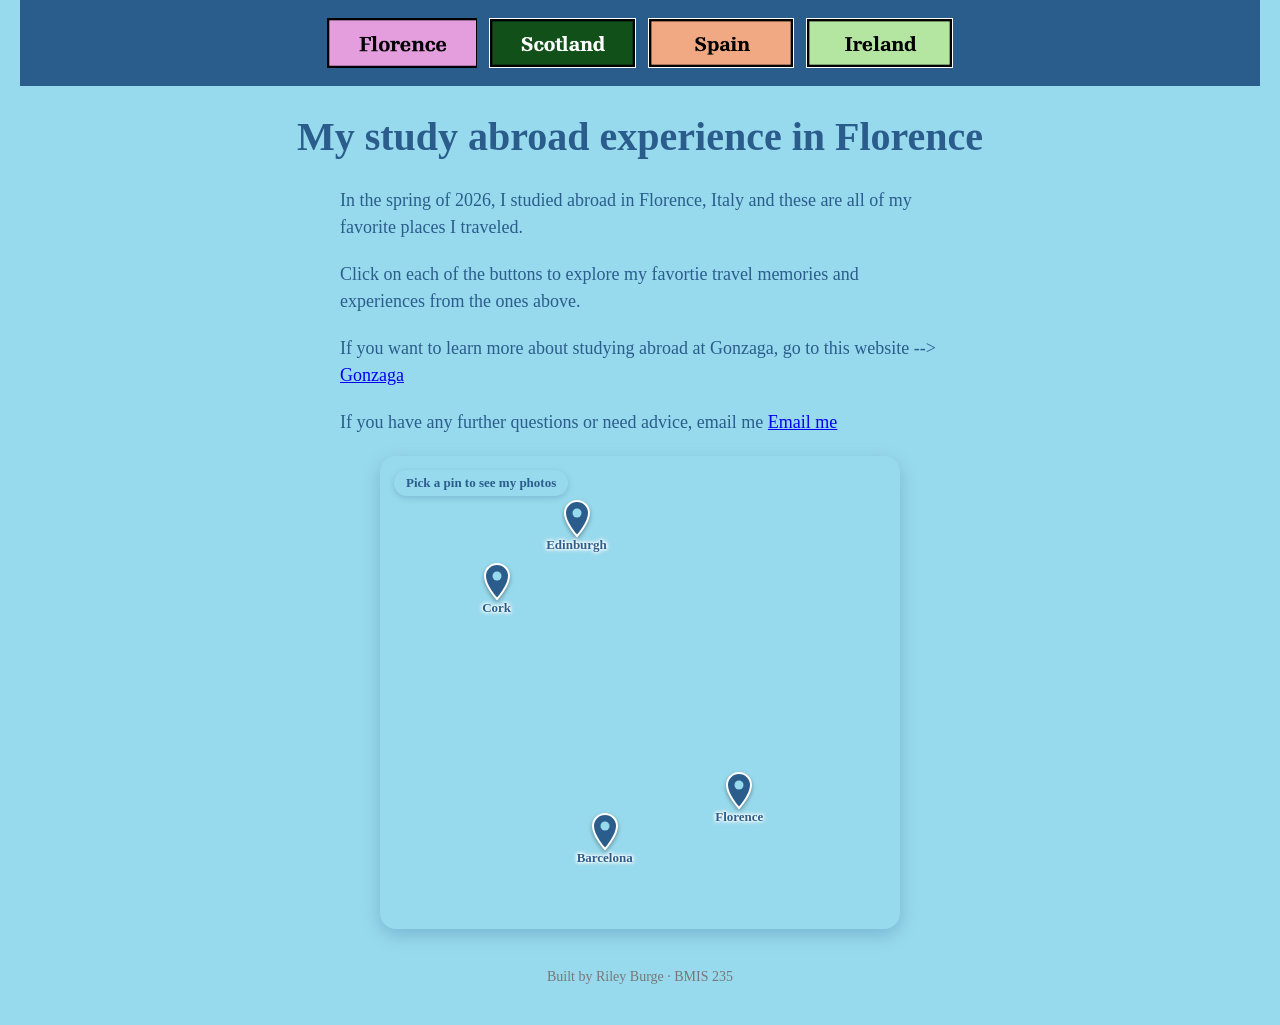
==== index.html @ d7a0706d "Add interactive travel map and photo gallery Refactor showcase section to include interactive map an" ====
<!DOCTYPE html>
<!--
  Author: Riley Burge
  GU username: rburge06
  Course: BMIS 235 - HTML-3
-->
<html lang="en">
<head>
<meta charset="utf-8">
<meta name="author" content="Riley Burge">
<title>Florence Spring 2026</title>

<!-- this one line connects the page to the stylesheet -->
<link rel="stylesheet" href="styles.css">
</head>
<body>

<!-- ===== MENU ============================================================
     The menu is four links. Each link wraps an image instead of words.
     Build it once on this page, check that every link works,
     then copy the whole <nav> block and paste it over the menu on the
     other three pages, so every page has the exact same menu.
     ===================================================================== -->
<nav>
    <a href="index.html"><img src="img/florence.png" alt="Florence"></a>
    <a href="scotland.html"><img src="img/scotland.png" alt="Scotland"></a>
    <a href="spain.html"><img src="img/spain.png" alt="Spain"></a>
    <a href="ireland.html"><img src="img/ireland.png" alt="Ireland"></a>
</nav>

<h1>My study abroad experience in Florence</h1>
<p>In the spring of 2026, I studied abroad in Florence, Italy and these are all of my favorite places I traveled.</p>
<p>Click on each of the buttons to explore my favortie travel memories and experiences from the ones above.</p>
<p>If you want to learn more about studying abroad at Gonzaga, go to this website --> <a href="https://www.gonzaga.edu/gonzaga-in-florence">Gonzaga</a></p>

<p>If you have any further questions or need advice, email me <a href="mailto: rburge@zagmail.gonzaga.edu">Email me</a></p>
<!-- ===== SHOWCASE ======================================================
     This box is empty on purpose. In Part 7 you paste an interactive
     graphic BETWEEN the opening <div> and the closing </div> below.
     ===================================================================== -->
<div class="showcase"><!-- HTML: the map picture, the pins that get added on top of it, and the pop-up card that shows your photos -->
<div class="sc-stage">
  <img class="sc-map" alt="Map of Europe" draggable="false">
  <div class="sc-hint">Pick a pin to see my photos</div>
  <div class="sc-pins"></div>
  <div class="sc-modal" aria-hidden="true">
    <div class="sc-card" role="dialog" aria-modal="true" aria-label="Travel photos">
      <button class="sc-close" type="button" aria-label="Close photos">&times;</button>
      <div class="sc-title"></div>
      <div class="sc-sub"></div>
      <div class="sc-frame">
        <img class="sc-photo" alt="">
        <div class="sc-fail">This photo couldn&rsquo;t be loaded. Check its file name.</div>
        <button class="sc-nav sc-prev" type="button" aria-label="Previous photo">&lsaquo;</button>
        <button class="sc-nav sc-next" type="button" aria-label="Next photo">&rsaquo;</button>
      </div>
      <div class="sc-cap"></div>
    </div>
  </div>
</div>

<style>
/* CSS: brand look (Georgia, #98daed, #2b5d8c) for the map frame, the pins and the photo card. Every rule starts with .showcase so it can't touch the rest of your page. */
.showcase .sc-stage {
  position: relative;
  width: 100%;
  max-width: 520px;
  aspect-ratio: 900 / 820;
  margin: 0 auto;
  overflow: hidden;
  border: 4px solid #98daed;
  border-radius: 16px;
  background: #98daed;
  box-shadow: 0 6px 18px rgba(43, 93, 140, 0.28);
  font-family: Georgia, "Aptos Serif", serif;
  color: #2b5d8c;
  box-sizing: border-box;
}
.showcase .sc-stage *,
.showcase .sc-stage *::before,
.showcase .sc-stage *::after { box-sizing: border-box; }

.showcase .sc-map {
  position: absolute;
  left: -34.44%;
  top: -78.05%;
  width: 200.67%;
  height: 220.24%;
  max-width: none;
  user-select: none;
  -webkit-user-select: none;
}

.showcase .sc-hint {
  position: absolute;
  top: 10px;
  left: 10px;
  padding: 5px 12px;
  border-radius: 999px;
  background: #98daed;
  color: #2b5d8c;
  font-size: 13px;
  font-weight: bold;
  box-shadow: 0 2px 6px rgba(43, 93, 140, 0.25);
  pointer-events: none;
  transition: opacity 0.3s ease;
}
.showcase .sc-hint.is-hidden { opacity: 0; }

.showcase .sc-pins { position: absolute; inset: 0; }

.showcase .sc-pin {
  position: absolute;
  width: 44px;
  height: 52px;
  padding: 0;
  margin: 0;
  border: 0;
  background: transparent;
  cursor: pointer;
  transform: translate(-50%, -100%);
  transform-origin: 50% 100%;
  transition: transform 0.2s ease;
  -webkit-tap-highlight-color: transparent;
  font-family: Georgia, "Aptos Serif", serif;
}
.showcase .sc-pin svg {
  position: absolute;
  left: 8px;
  bottom: 0;
  width: 28px;
  height: 38px;
  overflow: visible;
  filter: drop-shadow(0 2px 2px rgba(0, 0, 0, 0.35));
}
.showcase .sc-pin .sc-body { fill: #2b5d8c; stroke: #fff; stroke-width: 2; transition: fill 0.2s ease; }
.showcase .sc-pin .sc-eye { fill: #98daed; transition: fill 0.2s ease; }
.showcase .sc-pin:hover,
.showcase .sc-pin:focus-visible { transform: translate(-50%, -100%) scale(1.18); }
.showcase .sc-pin:focus-visible { outline: none; }
.showcase .sc-pin:focus-visible .sc-body { stroke: #98daed; stroke-width: 3; }
.showcase .sc-pin.is-active .sc-body { fill: #98daed; stroke: #2b5d8c; }
.showcase .sc-pin.is-active .sc-eye { fill: #2b5d8c; }

.showcase .sc-label {
  position: absolute;
  top: 100%;
  left: 50%;
  transform: translateX(-50%);
  margin-top: 1px;
  white-space: nowrap;
  font-size: 13px;
  font-weight: bold;
  line-height: 1.1;
  color: #2b5d8c;
  text-shadow: 0 0 3px #fff, 0 0 3px #fff, 0 0 5px #fff, 0 0 5px #fff;
  pointer-events: none;
}

.showcase .sc-modal {
  position: absolute;
  inset: 0;
  display: flex;
  align-items: center;
  justify-content: center;
  padding: 10px;
  background: rgba(43, 93, 140, 0.55);
  opacity: 0;
  visibility: hidden;
  transition: opacity 0.25s ease, visibility 0.25s;
}
.showcase .sc-modal.is-open { opacity: 1; visibility: visible; }

.showcase .sc-card {
  position: relative;
  width: 100%;
  max-width: 440px;
  max-height: 100%;
  overflow-y: auto;
  padding: 12px 12px 10px;
  border: 3px solid #98daed;
  border-radius: 14px;
  background: #fbf9f4;
  box-shadow: 0 8px 24px rgba(0, 0, 0, 0.3);
  transform: translateY(12px) scale(0.97);
  transition: transform 0.25s ease;
}
.showcase .sc-modal.is-open .sc-card { transform: none; }

.showcase .sc-close {
  position: absolute;
  top: 8px;
  right: 8px;
  z-index: 2;
  width: 34px;
  height: 34px;
  padding: 0;
  border: 0;
  border-radius: 50%;
  background: #98daed;
  color: #2b5d8c;
  font-family: Georgia, "Aptos Serif", serif;
  font-size: 24px;
  line-height: 1;
  cursor: pointer;
}
.showcase .sc-close:hover,
.showcase .sc-close:focus-visible { background: #2b5d8c; color: #fff; outline: none; }

.showcase .sc-title { padding-right: 42px; font-size: 20px; font-weight: bold; line-height: 1.2; color: #2b5d8c; }
.showcase .sc-sub { margin: 2px 0 8px; padding-right: 42px; font-size: 13px; color: #2b5d8c; opacity: 0.85; }

.showcase .sc-frame {
  position: relative;
  display: flex;
  align-items: center;
  justify-content: center;
  min-height: 110px;
  overflow: hidden;
  border-radius: 8px;
  background: #e4f6fb;
}
.showcase .sc-photo {
  display: block;
  width: auto;
  max-width: 100%;
  height: auto;
  max-height: 300px;
  object-fit: contain;
}
.showcase .sc-fail { display: none; padding: 24px 16px; font-size: 13px; text-align: center; }
.showcase .sc-frame.is-error .sc-photo { display: none; }
.showcase .sc-frame.is-error .sc-fail { display: block; }

.showcase .sc-nav {
  position: absolute;
  top: 50%;
  display: none;
  width: 36px;
  height: 36px;
  margin-top: -18px;
  padding: 0 0 3px;
  border: 0;
  border-radius: 50%;
  background: rgba(251, 249, 244, 0.9);
  color: #2b5d8c;
  font-family: Georgia, "Aptos Serif", serif;
  font-size: 26px;
  line-height: 1;
  cursor: pointer;
}
.showcase .sc-prev { left: 6px; }
.showcase .sc-next { right: 6px; }
.showcase .sc-card.has-many .sc-nav { display: block; }
.showcase .sc-nav:hover,
.showcase .sc-nav:focus-visible { background: #2b5d8c; color: #fff; outline: none; }

.showcase .sc-cap { margin-top: 7px; font-size: 13px; line-height: 1.3; text-align: center; color: #2b5d8c; }

@media (max-width: 520px) {
  .showcase .sc-photo { max-height: 50vw; }
  .showcase .sc-title { font-size: 18px; }
  .showcase .sc-hint { font-size: 12px; top: 8px; left: 8px; }
  .showcase .sc-label { font-size: 12px; }
}
@media (prefers-reduced-motion: reduce) {
  .showcase .sc-pin,
  .showcase .sc-modal,
  .showcase .sc-card { transition: none; }
}
</style>

<script>
/* JavaScript: lists your four places and photos, puts a pin on the map for each one, and opens the photo card when a pin is clicked, tapped or chosen with the keyboard. Esc, the X, or a click outside the card closes it. */
(function () {
  var me = document.currentScript;
  var root = (me && me.closest && me.closest('.showcase')) || document.querySelector('.showcase');
  if (!root) return;

  // If your photos live in a folder, put its path here, e.g. 'images/' (leave '' if they sit next to your page).
  var IMG_PATH = '';

  // Your original map picture, exactly as you uploaded it (the code crops it to Europe's west side for you).
  var MAP_FILE = 'europe-map.avif';

  // x and y are the pin's position on the map, as a percent from the left and from the top.
  // To add more photos to a place, add another { file: '...', caption: '...' } line to its list.
  var places = [
    { name: 'Florence',  sub: 'Italy · my study abroad home base', x: 69.4, y: 75.0,
      photos: [ { file: 'florencemap.jpeg', caption: 'Florence, Italy' } ] },
    { name: 'Edinburgh', sub: 'Scotland · one of my favorite trips', x: 37.6, y: 16.7,
      photos: [ { file: 'scotlandmap.jpeg', caption: 'Edinburgh, Scotland' } ] },
    { name: 'Barcelona', sub: 'Spain · one of my favorite trips', x: 43.1, y: 83.9,
      photos: [ { file: 'spainmap.jpeg', caption: 'Barcelona, Spain' } ] },
    { name: 'Cork',      sub: 'Ireland · one of my favorite trips', x: 22.0, y: 30.1,
      photos: [ { file: 'irelandmap.jpeg', caption: 'Cork, Ireland' } ] }
  ];

  var NS = 'http://www.w3.org/2000/svg';
  var pinsLayer = root.querySelector('.sc-pins');
  var hint = root.querySelector('.sc-hint');
  var modal = root.querySelector('.sc-modal');
  var card = root.querySelector('.sc-card');
  var titleEl = root.querySelector('.sc-title');
  var subEl = root.querySelector('.sc-sub');
  var frame = root.querySelector('.sc-frame');
  var photo = root.querySelector('.sc-photo');
  var capEl = root.querySelector('.sc-cap');
  var closeBtn = root.querySelector('.sc-close');
  var prevBtn = root.querySelector('.sc-prev');
  var nextBtn = root.querySelector('.sc-next');
  var current = null, index = 0, activePin = null;

  root.querySelector('.sc-map').src = IMG_PATH + MAP_FILE;

  photo.addEventListener('load', function () { frame.classList.remove('is-error'); });
  photo.addEventListener('error', function () { frame.classList.add('is-error'); });

  function showPhoto(i) {
    var list = current.photos;
    index = (i + list.length) % list.length;
    var p = list[index];
    frame.classList.remove('is-error');
    photo.alt = p.caption || current.name;
    photo.src = IMG_PATH + p.file;
    capEl.textContent = (p.caption || '') + (list.length > 1 ? '  (' + (index + 1) + ' of ' + list.length + ')' : '');
  }

  function openPlace(place, pin) {
    if (activePin) activePin.classList.remove('is-active');
    activePin = pin;
    pin.classList.add('is-active');
    current = place;
    titleEl.textContent = place.name;
    subEl.textContent = place.sub;
    card.classList.toggle('has-many', place.photos.length > 1);
    showPhoto(0);
    hint.classList.add('is-hidden');
    modal.classList.add('is-open');
    modal.setAttribute('aria-hidden', 'false');
    closeBtn.focus();
  }

  function closeModal() {
    if (!modal.classList.contains('is-open')) return;
    modal.classList.remove('is-open');
    modal.setAttribute('aria-hidden', 'true');
    if (activePin) { activePin.classList.remove('is-active'); activePin.focus(); }
    activePin = null;
    current = null;
  }

  places.forEach(function (place) {
    var btn = document.createElement('button');
    btn.type = 'button';
    btn.className = 'sc-pin';
    btn.style.left = place.x + '%';
    btn.style.top = place.y + '%';
    btn.setAttribute('aria-label', 'See photos from ' + place.name);

    var svg = document.createElementNS(NS, 'svg');
    svg.setAttribute('viewBox', '0 0 28 38');
    svg.setAttribute('aria-hidden', 'true');
    var body = document.createElementNS(NS, 'path');
    body.setAttribute('class', 'sc-body');
    body.setAttribute('d', 'M14 37C14 37 2 24 2 14a12 12 0 0 1 24 0c0 10-12 23-12 23z');
    var eye = document.createElementNS(NS, 'circle');
    eye.setAttribute('class', 'sc-eye');
    eye.setAttribute('cx', '14');
    eye.setAttribute('cy', '14');
    eye.setAttribute('r', '4.5');
    svg.appendChild(body);
    svg.appendChild(eye);
    btn.appendChild(svg);

    var label = document.createElement('span');
    label.className = 'sc-label';
    label.textContent = place.name;
    btn.appendChild(label);

    btn.addEventListener('click', function () { openPlace(place, btn); });
    pinsLayer.appendChild(btn);
  });

  closeBtn.addEventListener('click', closeModal);
  modal.addEventListener('click', function (e) { if (e.target === modal) closeModal(); });
  prevBtn.addEventListener('click', function () { showPhoto(index - 1); });
  nextBtn.addEventListener('click', function () { showPhoto(index + 1); });
  root.addEventListener('keydown', function (e) {
    if (e.key === 'Escape') closeModal();
    else if (current && current.photos.length > 1 && e.key === 'ArrowLeft') showPhoto(index - 1);
    else if (current && current.photos.length > 1 && e.key === 'ArrowRight') showPhoto(index + 1);
  });
})();
</script></div>

<!-- Footer: fill in your name -->
<footer>Built by Riley Burge &middot; BMIS 235</footer>

</body>
</html>
---- styles.css ----
/* =====================================================================
   styles.css  ·  YOUR BRAND
   ---------------------------------------------------------------------
   This one file is your brand guide. Every page that links to it gets
   the same font, the same colors and the same spacing.
   Change a color here once, and every page changes.

   Use the same font and colors you picked for your Excel menu images,
   so the menu and the pages look like one brand.
   ===================================================================== */

body {
    font-family: Georgia, "Aptos Serif", serif;
    background-color: #98daed;
    color: #2b5d8c;
    margin: 0;
    padding: 0 20px 40px 20px;
}

/* the menu at the top of every page */
nav {
    background-color: #2b5d8c;
    padding: 14px;
    text-align: center;
}

/* every image inside the menu is forced to the same height.
   If your images still look different sizes, their WIDTHS are
   different: go back to Excel and make every cell the same size. */
nav img {
    height: 50px;
    margin: 4px;
    vertical-align: middle;
}

/* no underline or border around the image links */
nav a {
    text-decoration: none;
}

h1 {
    color: #2b5d8c;
    text-align: center;
    font-size: 40px;
}

p {
    max-width: 600px;
    margin: 20px auto;
    font-size: 18px;
    line-height: 1.5;
}

footer {
    text-align: center;
    font-size: 14px;
    color: #777777;
    margin-top: 40px;
}
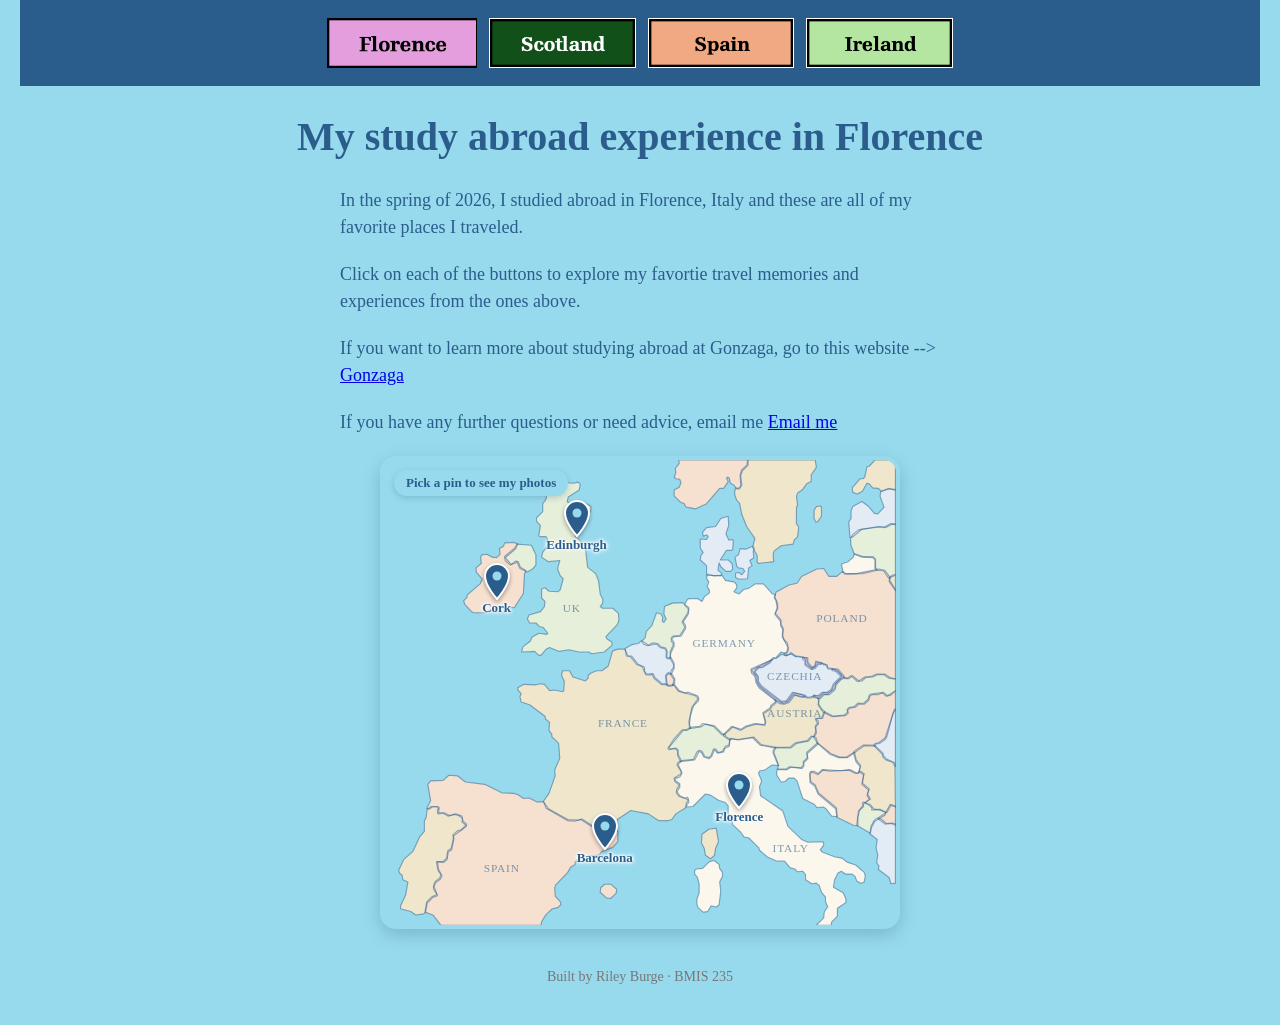
==== commit 98884fa5: "Refactor HTML and CSS for map display and styling" ====
--- a/index.html
+++ b/index.html
@@ -38,9 +38,37 @@
      This box is empty on purpose. In Part 7 you paste an interactive
      graphic BETWEEN the opening <div> and the closing </div> below.
      ===================================================================== -->
-<div class="showcase"><!-- HTML: the map picture, the pins that get added on top of it, and the pop-up card that shows your photos -->
+<div class="showcase">
+<!-- HTML: the map picture, the pins that get added on top of it, and the pop-up card that shows your photos -->
 <div class="sc-stage">
-  <img class="sc-map" alt="Map of Europe" draggable="false">
+  <svg class="sc-map" viewBox="0 0 900 820" preserveAspectRatio="none" role="img" aria-label="Map of Europe">
+    <g class="sc-land">
+      <g fill="#fbf7ec" fill-rule="evenodd"><path id="sc-p0" d="M569 201l-2 7 4 7-3 8 4 6 0 5-9 7-4 8-8-5-15 0-3 2-5 9 7 7-1 7-10 16 5 10-9 14-12 1-3 3 0 6 4 5-6 14 0 11 6 11 0 5-5 7 0 6 6 9-3 10 3 0 7 10 30 8 5 5-11 16-5 24 1 13 20-3 8-5 14 4 15 15 4 0 15-14 14 6 10-6 17-5 16 2 1-7-4-13 13-9 1-4 8-6 0-5-29-24-5-9-1-9-8-11 43-22 9-10 9 4 4-8-2-12-6-6-2-7 1-12-4-8 0-7-10-12 4-8 0-9-5-12 1-4-5-1-16-18-14 0-12 8-9 2-8 8-9-4 5-7 0-5-4-5-16-3-6-9-14 1zM691 544l-1 10 8 13 7-1 6-6 10 0 5 5 10 31 20 10 5 6 11-1 4 2 11 14 10 1-2-16-31-26-6-14-8-6-1-12 3-5 11 5 9-8 12 2 33-2 12 6 5 0 4-14-8-10-3-14-14 9-12 0-15-6-24-19-19 17 1 9-7 7 0 6-4 5-20-2-6 4zM804 183l3 15 3 3 31-1 26-6-3-5 0-15-5-4-17 0-15-5-2 6-9 8zM517 532l-2 5 7 11 0 5-12 7 1 6 8 6-5 9 0 5 4 6 17 6-4 7 0 6 12-1 22-22 9 2 14 9 12 4 5 6 0 14 6 8 2 11 14 13 6 9 8 1 18 18 1 4 14 12 16 7 14 0 10 12 8 2 5 5 9-1 5 6 0 9 11 7 8-1 5 4 4 12 7 8 0 8 4 10-6 8-1 11-13 13 26 0 1-6 10-10 0-14 15-10 0-6-5-11-17-10 2-13 6-12 6-3 7 5 12 0 5 4 3 8 7 4 6-2 2-11-2-6-15-13-15-5-9-7-12-2-23-9-3-4 6-8-1-6-27 1-11-5-24-23-9-27-39-27-2-16 4-10-6-14 3-4 8-1 13-9 12 1-9-24 4-8-26-5-13-13-29 4-12-2-3 12-6 2-5 9-7 2-5-6-4 0-4 11-4 4-7-2-5-9-5-2-4 3-6 13-21 2zM580 705l-8 2-12 12-11 1-3 3 0 6 5 6 3 12 0 15-4 11 0 9 2 6 9 8 8-1 6-10 9 2 5-4 3-24-2-16 5-10 0-7-5-7-1-7z"/></g>
+      <g fill="#efe6cc" fill-rule="evenodd"><path id="sc-p1" d="M895 202l-6 4-1 8 11 16 0-28zM423 333l-12 0-9 3-8 27-11 8-9 0-10 4-5 4 0 5-5 5-22-7-6-11-12 0-2 8 5 11-1 16-2 2-14-3-9 1-9-11-7-1-9 2-20-1-11 6 1 5 5 5-2 6 2 9 15 5 27 20 1 5 7 6-1 14 5 7 0 4 12 12 2 26-9 21 1 10-11 31-10 14 5 12 38 22 12 1 11-3 29 19 9 0 5 3 15-4 6 2 0-20 24-16 31 6 18 12 16 0 7-2 7-10 16-10 7-11-2-8-6 1-8-4-5-7 5-8 0-6-8-6 0-3 8-3 4-7-7-15 6-6-6-12 0-8-4-3-10 2-2-3 25-30 7 0 6-4-2-8 2-15 5-16 9-9 0-6-2-3-16-6-7 1-9-4-9-11-9 2-5-3-7 0-13-11-3-7-11 1-4-5 0-7-12-6-11-14-6 0zM584 648l-13 2-12 9-1 15 5 10 2 12 9 6 7-6 2-13 5-11zM758 0l-119 0-1 9-9 8-3 9 1 20-4 4-5-1-2 10 4 12 5 5 4 20 9 22 14 20-4 16 8 14 0 12 2 2 27-3-1-14 2-5 12-9 21-3 2-7 6-6 2-17-4-6 0-29 2-4-2-15 2-6 8-5 8-11 8-4 0-12 9-13zM767 81l-7 1-4 7 0 14 3 6 3 0 7-10 0-16zM775 443l-6-5-5-9 1-8-9-6-11 3-4-3-4 2-17-4-10 13-8 3-15-7 1 4-8 6-1 4-13 9 4 17-2 4-16-2-17 5-7 5-17-5-14 14 0 3 10 7 4-2 12 2 25-4 13 13 26 5 28 0 10-8 21-4 7-8 3 0 4-6-1-11 5-6-1-5-3-2 2-2 9 0zM95 610l-12 0-7 5-2 15-3 5 0 19-8 9-12 26-16 14-9 19 1 5 5 4 1 8 9 4-4 23-9 19 0 5 18 5 9 6 14-2 3-3 3-16 10-10 8-3-6-16 3-7 8-6 3-6-6-11-2-13 12 0 5-5 2-13 6-4 4-19-1-5 23-17 0-4-6-5-2-9-11-4-11 3-9-5-10 0 1-9zM899 0l-36 0-10 11-4 1-4 18-3 3-5 0-14 16 1 8 8 3 9-5 8-14 4 1 6 7 10 1 5 5 14-4 11 2zM842 502l-16 11 0 6 4 13 7 8-2 9 8 5-3 17 12 10-3 9 4 7-8 7 8 4 5 5-1 3 13 0 14 5 7-13 8 3-1-78-14-6-6-6-1-5-15-14z"/></g>
+      <g fill="#e6efd9" fill-rule="evenodd"><path id="sc-p2" d="M308 36l-13 16 0 3-9 6-1 8-6 8 0 14-11 11 0 6 7 7-3 18 2 2 11 0 5 10-1 5-10 12-2 9 12 8 20-2-4 15 5 12 5 5-5 19-4 4-16-1-7-6-6 2 0 16 6 6-1 9-7 9-20 6-3 7 4 7 11 0 6 6 7 2 8 10-2 2-14-2-12 7-3 7-13 10-2 9 23-1 6 6 5 1 9-11 6-3 17 7 17-3 18 4 17 0 5 3 22-3 14-12-1-6-8-5-2-4 20-21 3-8-1-12-10-9-18 0-4-3 4-5 1-7-5-10-3-24-5-12-14-11-4-34-6-10-12-11 2-10 12-12 8-16 5-5 1-9-6-4-19-4-15 1-2-2 2-8 19-12 2-10-4-4-7 2-16-1zM234 148l-4 7-18 15 1 7 9 8 12-5 5 11 13 6 9-5 6-7 0-18-8-17zM608 491l-7-4-2-5-3 1-15-15-21-4-5 5-14 1-10 5-7 0-15 17-10 16 2 2 10-2 5 4 0 8 5 11 25-3 8-15 4 2 4 8 9 3 5-4 5-12 5 6 11-2 2-6 8-4zM843 602l-2 2 1 4-8 10-3 25 24 14 2-10 6-11 18-11 1-5-10-5-10 0-7-8zM834 123l-10 8-4 7 1 13 6 15 13 5 19 1 4 4 0 15 3 3 12 1 9 13 12-5 0-90-8-1-11 6-11-1zM525 251l-18 1-14 6-1 13 4 9-4 6-3-2 1-7-3-6-8-2-8 22-10 11-2 11-6 6 3 5 7 3 16-3 6 6 8 2 3 3 0 13 2 2 5 0 1-10 6-12 0-6-4-7 4-4 12-1 8-13 0-6-4-6 9-14 1-11zM899 385l-10-2-8-6-16 0-8 4-12 1-10 7-11-9-4 0-5 4-7-2-9 6-5 6-2 8-13 11-7-1-7 7-3 0 2 4-1 8 9 13 16 8 23-2 5-4-1-5 4-4 10-2 5-5 10 0 8-7 2-7 4-3 11 0 7-3 7 6 8-2 8-7zM759 488l-8-2-7 8-21 4-10 8-25 0-4 5 0 5 9 22-1 7 17 0 6-4 20 2 3-4 0-6 7-7-1-9 19-17z"/></g>
+      <g fill="#f6e0d0" fill-rule="evenodd"><path id="sc-p3" d="M899 406l-14 9-7-6-22 3-3 2-2 7-9 8-9-1-6 6-10 2-3 3 1 5-6 5-19 2-16-8-5 11-11 1 4 9-4 4 1 11-4 8 7 12 22 19 15 6 16 0 29-21 19 1 2-4 6-1 10-7 3-5 11-41 4-6zM72 796l14 5 14 18 176 0 1-6 8-13 11-10 9-2 6-5-1-5-9-10-1-15 2-5 21-22 5-9 8-5 0-4 4-5 15-5 23-3 5-6 19-7 9-10 0-18-4-4-14 4-7-3-7 1-31-20-7 2-18-1-34-19-8-12-12 0-14-7-10 1-10-7-8-2-20-1-30-15-34-4-14-11-15-1-10 9-22 1-5 6 5 29-7 13 4 2 6-4 8 0 3 3-2 2 0 6 2 1 8-1 9 5 11-3 7 2 7 5-1 6 7 6-8 8-7 2-8 7 1 5-4 19-6 4-2 13-6 6-12 0 3 16 5 7-2 6-8 6-3 7 0 6 6 10-9 4-9 9zM388 747l-7 6-1 8 11 10 7 1 10-9 1-7-10-9zM235 148l-7-3-16 1-2 6-7 4 1 10-6 6-8-1-9-5-9 1-2 4 1 11-9 8 0 7 11 13-4 8-23 20 0 4-6 6 2 6 12 13 4 2 19 0 27-10 25 1 16-25 2-35 3-5-10-6-4-10-5-1-7 6-11-12 18-15zM689 233l-3 10 3 4 2 13-4 12 10 12 0 7 4 8-1 12 10 19-2 8-5 2 2 4 5 0 5-5 10 7 18 3 1 9 7 8 7-2 2-8 15 3 6 9 15 1 14 16 7 0 5-4 10 9 8-1 7-6 12-1 8-4 12 0 8 6 12 2 0-158-10-16 1-5-10-13-10-2-40 8-18 0-6-4-10 9-14 0-9-14-12 1-27 13-8 12-14 3zM750 548l-2 4 1 16 8 6 6 14 31 26 2 15 29 14 8 1 0-15 3-12 7-7 0-5 12-8-5-9 3-9-12-10 3-17-7-4-6 3-12-6-15 2-34-2-7 7-7-4zM510 63l11 11 7 3 3 6 17 3 19-9 23-27 7 0 8-12-3-6 2-2 3 2 2 9 6 3 5 7 5 0 4-7-2-16 3-9 10-10 0-9-122 0 1 6-7 9 1 8-3 7 3 3 7 1 2 6-3 8-9 5zM500 374l-5 5 1 16 3 3 7 0 5-5 0-8-5-8zM890 606l-9 16-11 7-1 3 12 9 11-1 7 3 0-34z"/></g>
+      <g fill="#e3ebf5" fill-rule="evenodd"><path id="sc-p4" d="M899 52l-13-2-13 6-1 8 7 19-11 12-6-1-10-12-12-9-16 9-3 8 0 13-4 6 2 27 4 0 17-14 31-4 11 1 11-6 6 1zM605 99l-13 4-9 14-16 2-7 8 1 7 6-2 3 3-3 5-11-1 0 16 5 8-4 5-1 8 11 10 0 17 25 1 2-4-7-6 2-13 3 7 9 8 8 0 4-4-1-9-7-7-14 0 11-17 9 0 2-2 1-15-2-2-6 1-5-11 5-15zM648 152l-12 5-10-1-3 11-6 4 3 16 3 3 8 1 3 5-5 6-6-4-5 1 0 8 6 3 15-1 2-19 6-4-4-9 7-5-1-11 2-6zM897 439l-16 50-12 9-6 1-2 4 15 15 1 5 5 5 12 4 5 8 0-101zM650 373l7 10 0 8 5 8 37 28 10-2 11-15 14 3 9 6 8 0 6-4 8 1 7-6 9 0 6-4 4-10 13-13 0-4-4-5-12-7-8-1-1-6-6 1-3-4-7 1-10 10-12-9 0-7-3-5-13-2-1 2-7-5-9 1-1 2-8-3-9 7-6-1-7 8-13 8-7 1zM867 630l-5 4-6 11-2 13 13 10-2 15 3 12-2 14 4 6-1 6 19 14 3 11 8-1 0-104-5-2-11 1-9-8zM424 332l2 13 7 1 11 14 10 4 6 14 7 1 4-2 4 8 12 10 11 1-2-15 4-5 5 1 5-10 0-9-6-11-4 2-3-3 1-9-3-6-8-2-6-6-9-1-7 4-12-8-6 5-11 2z"/></g>
+      <g fill="#f2e3ec" fill-rule="evenodd"><path id="sc-p5" d="M736 348l0 3 4 3 0 7 11 8 7-2 6-7 5 0 0-3-10-3-2 8-4 3-8-9 0-8zM645 368l1 7 6 6 2 11 5 9 36 28 9 1 8-3 10-13 13 4 5-1 0-3-22-5-11 15-8 1-36-28-5-8 0-8-6-8 7-7 7-1 13-8 4-6zM798 368l-11-1 1 4 6 1 9 9-13 13-4 10-7 5-9 0-7 6-8-1 0 4 12 2 7-7 9 0 10-9 2-8 8-9 6-3-1-5z"/></g>
+    </g>
+    <g class="sc-lines">
+      <use href="#sc-p0"/>
+      <use href="#sc-p1"/>
+      <use href="#sc-p2"/>
+      <use href="#sc-p3"/>
+      <use href="#sc-p4"/>
+      <use href="#sc-p5"/>
+    </g>
+    <g class="sc-names">
+      <text x="420" y="470">FRANCE</text>
+      <text x="207" y="725">SPAIN</text>
+      <text x="598" y="330">GERMANY</text>
+      <text x="805" y="285">POLAND</text>
+      <text x="715" y="690">ITALY</text>
+      <text x="330" y="268">UK</text>
+      <text x="722" y="452">AUSTRIA</text>
+      <text x="722" y="388">CZECHIA</text>
+    </g>
+  </svg>
   <div class="sc-hint">Pick a pin to see my photos</div>
   <div class="sc-pins"></div>
   <div class="sc-modal" aria-hidden="true">
@@ -59,8 +87,8 @@
   </div>
 </div>
 
+<!-- CSS: brand look (Georgia, #98daed, #2b5d8c) for the map frame, the pins and the photo card. Every rule starts with .showcase so it can't touch the rest of your page. -->
 <style>
-/* CSS: brand look (Georgia, #98daed, #2b5d8c) for the map frame, the pins and the photo card. Every rule starts with .showcase so it can't touch the rest of your page. */
 .showcase .sc-stage {
   position: relative;
   width: 100%;
@@ -82,13 +110,25 @@
 
 .showcase .sc-map {
   position: absolute;
-  left: -34.44%;
-  top: -78.05%;
-  width: 200.67%;
-  height: 220.24%;
-  max-width: none;
-  user-select: none;
-  -webkit-user-select: none;
+  inset: 0;
+  display: block;
+  width: 100%;
+  height: 100%;
+}
+.showcase .sc-lines use {
+  fill: none;
+  stroke: #2b5d8c;
+  stroke-opacity: 0.5;
+  stroke-width: 2;
+  stroke-linejoin: round;
+}
+.showcase .sc-names text {
+  font-family: Georgia, "Aptos Serif", serif;
+  font-size: 20px;
+  letter-spacing: 1.5px;
+  text-anchor: middle;
+  fill: #2b5d8c;
+  fill-opacity: 0.6;
 }
 
 .showcase .sc-hint {
@@ -263,6 +303,9 @@
   .showcase .sc-hint { font-size: 12px; top: 8px; left: 8px; }
   .showcase .sc-label { font-size: 12px; }
 }
+@media (max-width: 440px) {
+  .showcase .sc-names { display: none; }
+}
 @media (prefers-reduced-motion: reduce) {
   .showcase .sc-pin,
   .showcase .sc-modal,
@@ -270,18 +313,15 @@
 }
 </style>
 
+<!-- JavaScript: lists your four places and photos, puts a pin on the map for each one, and opens the photo card when a pin is clicked, tapped or chosen with the keyboard. Esc, the X, or a click outside the card closes it. -->
 <script>
-/* JavaScript: lists your four places and photos, puts a pin on the map for each one, and opens the photo card when a pin is clicked, tapped or chosen with the keyboard. Esc, the X, or a click outside the card closes it. */
 (function () {
   var me = document.currentScript;
   var root = (me && me.closest && me.closest('.showcase')) || document.querySelector('.showcase');
   if (!root) return;
 
-  // If your photos live in a folder, put its path here, e.g. 'images/' (leave '' if they sit next to your page).
-  var IMG_PATH = '';
-
-  // Your original map picture, exactly as you uploaded it (the code crops it to Europe's west side for you).
-  var MAP_FILE = 'europe-map.avif';
+  // The folder your photos are in. Yours is img, so this is 'img/'. Change it if your folder name is different.
+  var IMG_PATH = 'img/';
 
   // x and y are the pin's position on the map, as a percent from the left and from the top.
   // To add more photos to a place, add another { file: '...', caption: '...' } line to its list.
@@ -289,7 +329,7 @@
     { name: 'Florence',  sub: 'Italy · my study abroad home base', x: 69.4, y: 75.0,
       photos: [ { file: 'florencemap.jpeg', caption: 'Florence, Italy' } ] },
     { name: 'Edinburgh', sub: 'Scotland · one of my favorite trips', x: 37.6, y: 16.7,
-      photos: [ { file: 'scotlandmap.jpeg', caption: 'Edinburgh, Scotland' } ] },
+      photos: [ { file: 'edinburghmap.jpeg', caption: 'Edinburgh, Scotland' } ] },
     { name: 'Barcelona', sub: 'Spain · one of my favorite trips', x: 43.1, y: 83.9,
       photos: [ { file: 'spainmap.jpeg', caption: 'Barcelona, Spain' } ] },
     { name: 'Cork',      sub: 'Ireland · one of my favorite trips', x: 22.0, y: 30.1,
@@ -311,8 +351,6 @@
   var nextBtn = root.querySelector('.sc-next');
   var current = null, index = 0, activePin = null;
 
-  root.querySelector('.sc-map').src = IMG_PATH + MAP_FILE;
-
   photo.addEventListener('load', function () { frame.classList.remove('is-error'); });
   photo.addEventListener('error', function () { frame.classList.add('is-error'); });
 
@@ -392,7 +430,7 @@
     else if (current && current.photos.length > 1 && e.key === 'ArrowRight') showPhoto(index + 1);
   });
 })();
-</script></div>
+</script></script></div>
 
 <!-- Footer: fill in your name -->
 <footer>Built by Riley Burge &middot; BMIS 235</footer>
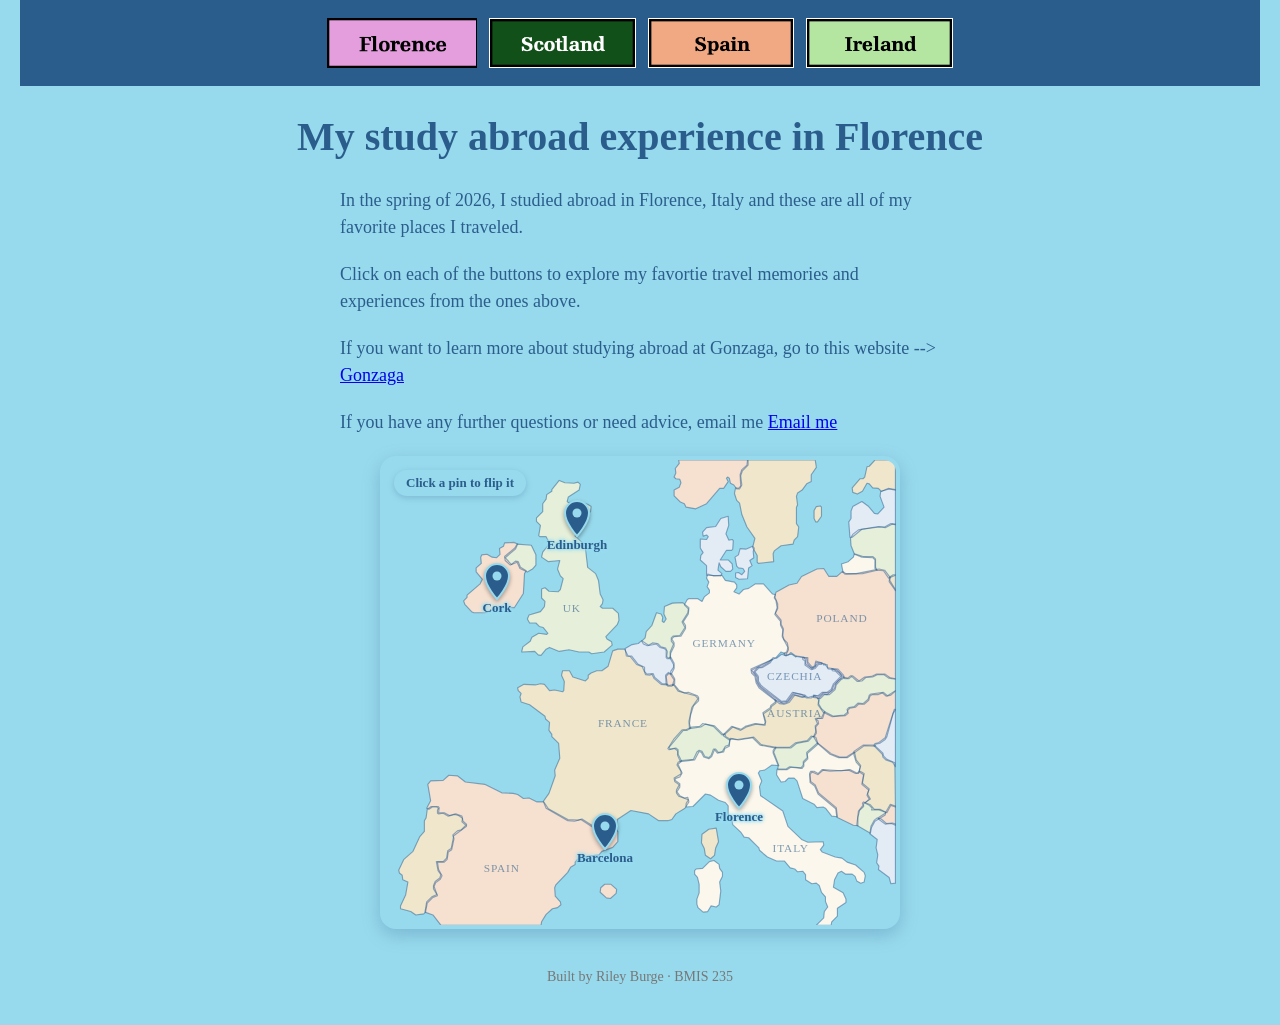
==== commit 25e84c47: "Refactor memory pin functionality and update hints Updated HTML structure and JavaScript functionali" ====
--- a/index.html
+++ b/index.html
@@ -39,7 +39,7 @@
      graphic BETWEEN the opening <div> and the closing </div> below.
      ===================================================================== -->
 <div class="showcase">
-<!-- HTML: the map picture, the pins that get added on top of it, and the pop-up card that shows your photos -->
+  <!-- HTML: the map of Europe (drawn as a vector SVG), the hint pill, and an empty layer where the four flip-able pins are added by the JavaScript below -->
 <div class="sc-stage">
   <svg class="sc-map" viewBox="0 0 900 820" preserveAspectRatio="none" role="img" aria-label="Map of Europe">
     <g class="sc-land">
@@ -69,25 +69,11 @@
       <text x="722" y="388">CZECHIA</text>
     </g>
   </svg>
-  <div class="sc-hint">Pick a pin to see my photos</div>
+  <div class="sc-hint">Click a pin to flip it</div>
   <div class="sc-pins"></div>
-  <div class="sc-modal" aria-hidden="true">
-    <div class="sc-card" role="dialog" aria-modal="true" aria-label="Travel photos">
-      <button class="sc-close" type="button" aria-label="Close photos">&times;</button>
-      <div class="sc-title"></div>
-      <div class="sc-sub"></div>
-      <div class="sc-frame">
-        <img class="sc-photo" alt="">
-        <div class="sc-fail">This photo couldn&rsquo;t be loaded. Check its file name.</div>
-        <button class="sc-nav sc-prev" type="button" aria-label="Previous photo">&lsaquo;</button>
-        <button class="sc-nav sc-next" type="button" aria-label="Next photo">&rsaquo;</button>
-      </div>
-      <div class="sc-cap"></div>
-    </div>
-  </div>
 </div>
 
-<!-- CSS: brand look (Georgia, #98daed, #2b5d8c) for the map frame, the pins and the photo card. Every rule starts with .showcase so it can't touch the rest of your page. -->
+<!-- CSS: brand look (Georgia, #98daed, #2b5d8c) for the map frame, the pins and the flip animation that turns a pin into a memory card. Every rule starts with .showcase so it can't touch the rest of your page. -->
 <style>
 .showcase .sc-stage {
   position: relative;
@@ -149,8 +135,17 @@
 
 .showcase .sc-pins { position: absolute; inset: 0; }
 
+.showcase .sc-spot {
+  position: absolute;
+  width: 0;
+  height: 0;
+}
+.showcase .sc-spot.is-open { z-index: 5; }
+
 .showcase .sc-pin {
   position: absolute;
+  left: 0;
+  top: 0;
   width: 44px;
   height: 52px;
   padding: 0;
@@ -158,9 +153,9 @@
   border: 0;
   background: transparent;
   cursor: pointer;
-  transform: translate(-50%, -100%);
+  transform: translate(-50%, -100%) perspective(400px) rotateY(0deg);
   transform-origin: 50% 100%;
-  transition: transform 0.2s ease;
+  transition: transform 0.2s ease 0.2s, opacity 0s, visibility 0s;
   -webkit-tap-highlight-color: transparent;
   font-family: Georgia, "Aptos Serif", serif;
 }
@@ -173,14 +168,17 @@
   overflow: visible;
   filter: drop-shadow(0 2px 2px rgba(0, 0, 0, 0.35));
 }
-.showcase .sc-pin .sc-body { fill: #2b5d8c; stroke: #fff; stroke-width: 2; transition: fill 0.2s ease; }
-.showcase .sc-pin .sc-eye { fill: #98daed; transition: fill 0.2s ease; }
-.showcase .sc-pin:hover,
-.showcase .sc-pin:focus-visible { transform: translate(-50%, -100%) scale(1.18); }
-.showcase .sc-pin:focus-visible { outline: none; }
-.showcase .sc-pin:focus-visible .sc-body { stroke: #98daed; stroke-width: 3; }
-.showcase .sc-pin.is-active .sc-body { fill: #98daed; stroke: #2b5d8c; }
-.showcase .sc-pin.is-active .sc-eye { fill: #2b5d8c; }
+.showcase .sc-pin .sc-body { fill: #2b5d8c; stroke: #98daed; stroke-width: 2; }
+.showcase .sc-pin .sc-eye { fill: #98daed; }
+.showcase .sc-pin:hover { transform: translate(-50%, -100%) perspective(400px) rotateY(0deg) scale(1.18); transition-delay: 0s; }
+.showcase .sc-pin:focus-visible { outline: none; transform: translate(-50%, -100%) perspective(400px) rotateY(0deg) scale(1.18); transition-delay: 0s; }
+.showcase .sc-pin:focus-visible .sc-body { stroke: #fff; stroke-width: 3; }
+.showcase .sc-spot.is-open .sc-pin {
+  transform: translate(-50%, -100%) perspective(400px) rotateY(90deg);
+  opacity: 0;
+  visibility: hidden;
+  transition: transform 0.2s ease, opacity 0s 0.2s, visibility 0s 0.2s;
+}
 
 .showcase .sc-label {
   position: absolute;
@@ -193,209 +191,149 @@
   font-weight: bold;
   line-height: 1.1;
   color: #2b5d8c;
-  text-shadow: 0 0 3px #fff, 0 0 3px #fff, 0 0 5px #fff, 0 0 5px #fff;
+  text-shadow: 0 0 3px #98daed, 0 0 3px #98daed, 0 0 5px #98daed, 0 0 5px #98daed;
   pointer-events: none;
 }
 
-.showcase .sc-modal {
-  position: absolute;
-  inset: 0;
-  display: flex;
-  align-items: center;
-  justify-content: center;
-  padding: 10px;
-  background: rgba(43, 93, 140, 0.55);
+.showcase .sc-card {
+  position: absolute;
+  left: 0;
+  top: 0;
+  padding: 10px 14px 12px;
+  overflow-y: auto;
+  border: 3px solid #2b5d8c;
+  border-radius: 12px;
+  background: #98daed;
+  color: #2b5d8c;
+  box-shadow: 0 8px 22px rgba(43, 93, 140, 0.45);
+  cursor: pointer;
+  outline: none;
   opacity: 0;
   visibility: hidden;
-  transition: opacity 0.25s ease, visibility 0.25s;
-}
-.showcase .sc-modal.is-open { opacity: 1; visibility: visible; }
-
-.showcase .sc-card {
-  position: relative;
-  width: 100%;
-  max-width: 440px;
-  max-height: 100%;
-  overflow-y: auto;
-  padding: 12px 12px 10px;
-  border: 3px solid #98daed;
-  border-radius: 14px;
-  background: #fbf9f4;
-  box-shadow: 0 8px 24px rgba(0, 0, 0, 0.3);
-  transform: translateY(12px) scale(0.97);
-  transition: transform 0.25s ease;
-}
-.showcase .sc-modal.is-open .sc-card { transform: none; }
+  transform: perspective(600px) rotateY(-90deg);
+  transition: transform 0.2s ease, opacity 0s 0.2s, visibility 0s 0.2s;
+}
+.showcase .sc-spot.is-open .sc-card {
+  opacity: 1;
+  visibility: visible;
+  transform: perspective(600px) rotateY(0deg);
+  transition: transform 0.25s ease 0.2s, opacity 0s 0.2s, visibility 0s 0.2s;
+}
 
 .showcase .sc-close {
   position: absolute;
-  top: 8px;
-  right: 8px;
-  z-index: 2;
-  width: 34px;
-  height: 34px;
+  top: 6px;
+  right: 6px;
+  width: 26px;
+  height: 26px;
   padding: 0;
   border: 0;
   border-radius: 50%;
-  background: #98daed;
-  color: #2b5d8c;
+  background: #2b5d8c;
+  color: #98daed;
   font-family: Georgia, "Aptos Serif", serif;
-  font-size: 24px;
+  font-size: 18px;
   line-height: 1;
   cursor: pointer;
 }
-.showcase .sc-close:hover,
-.showcase .sc-close:focus-visible { background: #2b5d8c; color: #fff; outline: none; }
-
-.showcase .sc-title { padding-right: 42px; font-size: 20px; font-weight: bold; line-height: 1.2; color: #2b5d8c; }
-.showcase .sc-sub { margin: 2px 0 8px; padding-right: 42px; font-size: 13px; color: #2b5d8c; opacity: 0.85; }
-
-.showcase .sc-frame {
-  position: relative;
-  display: flex;
-  align-items: center;
-  justify-content: center;
-  min-height: 110px;
-  overflow: hidden;
-  border-radius: 8px;
-  background: #e4f6fb;
-}
-.showcase .sc-photo {
-  display: block;
-  width: auto;
-  max-width: 100%;
-  height: auto;
-  max-height: 300px;
-  object-fit: contain;
-}
-.showcase .sc-fail { display: none; padding: 24px 16px; font-size: 13px; text-align: center; }
-.showcase .sc-frame.is-error .sc-photo { display: none; }
-.showcase .sc-frame.is-error .sc-fail { display: block; }
-
-.showcase .sc-nav {
-  position: absolute;
-  top: 50%;
-  display: none;
-  width: 36px;
-  height: 36px;
-  margin-top: -18px;
-  padding: 0 0 3px;
-  border: 0;
-  border-radius: 50%;
-  background: rgba(251, 249, 244, 0.9);
-  color: #2b5d8c;
-  font-family: Georgia, "Aptos Serif", serif;
-  font-size: 26px;
-  line-height: 1;
-  cursor: pointer;
-}
-.showcase .sc-prev { left: 6px; }
-.showcase .sc-next { right: 6px; }
-.showcase .sc-card.has-many .sc-nav { display: block; }
-.showcase .sc-nav:hover,
-.showcase .sc-nav:focus-visible { background: #2b5d8c; color: #fff; outline: none; }
-
-.showcase .sc-cap { margin-top: 7px; font-size: 13px; line-height: 1.3; text-align: center; color: #2b5d8c; }
+.showcase .sc-close:focus-visible { outline: 2px solid #fff; outline-offset: 1px; }
+
+.showcase .sc-kicker { padding-right: 30px; font-size: 11px; font-weight: bold; letter-spacing: 1.5px; text-transform: uppercase; opacity: 0.8; }
+.showcase .sc-city { margin: 2px 0 6px; padding-right: 30px; font-size: 20px; font-weight: bold; line-height: 1.15; }
+.showcase .sc-memory { font-size: 14px; line-height: 1.45; }
+.showcase .sc-tip { margin-top: 8px; font-size: 11px; opacity: 0.75; }
 
 @media (max-width: 520px) {
-  .showcase .sc-photo { max-height: 50vw; }
-  .showcase .sc-title { font-size: 18px; }
   .showcase .sc-hint { font-size: 12px; top: 8px; left: 8px; }
   .showcase .sc-label { font-size: 12px; }
+  .showcase .sc-city { font-size: 18px; }
+  .showcase .sc-memory { font-size: 13px; }
 }
 @media (max-width: 440px) {
   .showcase .sc-names { display: none; }
 }
 @media (prefers-reduced-motion: reduce) {
   .showcase .sc-pin,
-  .showcase .sc-modal,
-  .showcase .sc-card { transition: none; }
+  .showcase .sc-card,
+  .showcase .sc-spot.is-open .sc-pin,
+  .showcase .sc-spot.is-open .sc-card { transition: none; }
 }
 </style>
 
-<!-- JavaScript: lists your four places and photos, puts a pin on the map for each one, and opens the photo card when a pin is clicked, tapped or chosen with the keyboard. Esc, the X, or a click outside the card closes it. -->
+<!-- JavaScript: holds your four places and their favorite memories, puts a pin on the map for each one, and flips a pin into its memory card when clicked, tapped or chosen with the keyboard. Click the card, the X, the map or press Esc to flip it back. -->
 <script>
 (function () {
   var me = document.currentScript;
   var root = (me && me.closest && me.closest('.showcase')) || document.querySelector('.showcase');
   if (!root) return;
 
-  // The folder your photos are in. Yours is img, so this is 'img/'. Change it if your folder name is different.
-  var IMG_PATH = 'img/';
-
+  // EDIT HERE: write your favorite memory for each place between the quote marks after "memory:".
   // x and y are the pin's position on the map, as a percent from the left and from the top.
-  // To add more photos to a place, add another { file: '...', caption: '...' } line to its list.
   var places = [
-    { name: 'Florence',  sub: 'Italy · my study abroad home base', x: 69.4, y: 75.0,
-      photos: [ { file: 'florencemap.jpeg', caption: 'Florence, Italy' } ] },
-    { name: 'Edinburgh', sub: 'Scotland · one of my favorite trips', x: 37.6, y: 16.7,
-      photos: [ { file: 'edinburghmap.jpeg', caption: 'Edinburgh, Scotland' } ] },
-    { name: 'Barcelona', sub: 'Spain · one of my favorite trips', x: 43.1, y: 83.9,
-      photos: [ { file: 'spainmap.jpeg', caption: 'Barcelona, Spain' } ] },
-    { name: 'Cork',      sub: 'Ireland · one of my favorite trips', x: 22.0, y: 30.1,
-      photos: [ { file: 'irelandmap.jpeg', caption: 'Cork, Ireland' } ] }
+    { name: 'Florence',  title: 'Florence, Italy',     x: 69.4, y: 75.0,
+      memory: 'Going on walks through the city after class and discovering my favorite hidden places.' },
+    { name: 'Edinburgh', title: 'Edinburgh, Scotland', x: 37.6, y: 16.7,
+      memory: 'Getting invited to Easter Sunday Service from these girls evangelising on the street.' },
+    { name: 'Barcelona', title: 'Barcelona, Spain',    x: 43.1, y: 83.9,
+      memory: 'Getting to travel and experience a new place with my favorite people.' },
+    { name: 'Cork',      title: 'Cork, Ireland',       x: 22.0, y: 30.1,
+      memory: 'Getting to kiss the Blarney Stone!.' }
   ];
 
   var NS = 'http://www.w3.org/2000/svg';
+  var stage = root.querySelector('.sc-stage');
   var pinsLayer = root.querySelector('.sc-pins');
   var hint = root.querySelector('.sc-hint');
-  var modal = root.querySelector('.sc-modal');
-  var card = root.querySelector('.sc-card');
-  var titleEl = root.querySelector('.sc-title');
-  var subEl = root.querySelector('.sc-sub');
-  var frame = root.querySelector('.sc-frame');
-  var photo = root.querySelector('.sc-photo');
-  var capEl = root.querySelector('.sc-cap');
-  var closeBtn = root.querySelector('.sc-close');
-  var prevBtn = root.querySelector('.sc-prev');
-  var nextBtn = root.querySelector('.sc-next');
-  var current = null, index = 0, activePin = null;
-
-  photo.addEventListener('load', function () { frame.classList.remove('is-error'); });
-  photo.addEventListener('error', function () { frame.classList.add('is-error'); });
-
-  function showPhoto(i) {
-    var list = current.photos;
-    index = (i + list.length) % list.length;
-    var p = list[index];
-    frame.classList.remove('is-error');
-    photo.alt = p.caption || current.name;
-    photo.src = IMG_PATH + p.file;
-    capEl.textContent = (p.caption || '') + (list.length > 1 ? '  (' + (index + 1) + ' of ' + list.length + ')' : '');
+  var spots = [];
+  var openSpot = null;
+
+  function el(tag, cls, text) {
+    var e = document.createElement(tag);
+    if (cls) e.className = cls;
+    if (text) e.textContent = text;
+    return e;
   }
 
-  function openPlace(place, pin) {
-    if (activePin) activePin.classList.remove('is-active');
-    activePin = pin;
-    pin.classList.add('is-active');
-    current = place;
-    titleEl.textContent = place.name;
-    subEl.textContent = place.sub;
-    card.classList.toggle('has-many', place.photos.length > 1);
-    showPhoto(0);
+  function closeAll(returnFocus) {
+    if (!openSpot) return;
+    var s = openSpot;
+    openSpot = null;
+    s.node.classList.remove('is-open');
+    s.pin.setAttribute('aria-expanded', 'false');
+    s.card.setAttribute('aria-hidden', 'true');
+    if (returnFocus) s.pin.focus();
+  }
+
+  function openPlace(s) {
+    if (openSpot === s) { closeAll(true); return; }
+    closeAll(false);
+    var W = stage.clientWidth, H = stage.clientHeight;
+    var px = s.place.x / 100 * W, py = s.place.y / 100 * H;
+    var w = Math.min(230, W - 16);
+    s.card.style.width = w + 'px';
+    s.card.style.maxHeight = (H - 16) + 'px';
+    var h = s.card.offsetHeight;
+    var left = Math.max(8, Math.min(px - w / 2, W - w - 8));
+    var top = Math.max(8, Math.min(py - h - 4, H - h - 8));
+    s.card.style.left = (left - px) + 'px';
+    s.card.style.top = (top - py) + 'px';
+    s.node.classList.add('is-open');
+    s.pin.setAttribute('aria-expanded', 'true');
+    s.card.setAttribute('aria-hidden', 'false');
     hint.classList.add('is-hidden');
-    modal.classList.add('is-open');
-    modal.setAttribute('aria-hidden', 'false');
-    closeBtn.focus();
+    openSpot = s;
+    setTimeout(function () { if (openSpot === s) s.card.focus(); }, 220);
   }
 
-  function closeModal() {
-    if (!modal.classList.contains('is-open')) return;
-    modal.classList.remove('is-open');
-    modal.setAttribute('aria-hidden', 'true');
-    if (activePin) { activePin.classList.remove('is-active'); activePin.focus(); }
-    activePin = null;
-    current = null;
-  }
-
   places.forEach(function (place) {
-    var btn = document.createElement('button');
-    btn.type = 'button';
-    btn.className = 'sc-pin';
-    btn.style.left = place.x + '%';
-    btn.style.top = place.y + '%';
-    btn.setAttribute('aria-label', 'See photos from ' + place.name);
-
+    var node = el('div', 'sc-spot');
+    node.style.left = place.x + '%';
+    node.style.top = place.y + '%';
+
+    var pin = el('button', 'sc-pin');
+    pin.type = 'button';
+    pin.setAttribute('aria-expanded', 'false');
+    pin.setAttribute('aria-label', 'Flip the ' + place.name + ' pin to read my favorite memory');
     var svg = document.createElementNS(NS, 'svg');
     svg.setAttribute('viewBox', '0 0 28 38');
     svg.setAttribute('aria-hidden', 'true');
@@ -409,28 +347,39 @@
     eye.setAttribute('r', '4.5');
     svg.appendChild(body);
     svg.appendChild(eye);
-    btn.appendChild(svg);
-
-    var label = document.createElement('span');
-    label.className = 'sc-label';
-    label.textContent = place.name;
-    btn.appendChild(label);
-
-    btn.addEventListener('click', function () { openPlace(place, btn); });
-    pinsLayer.appendChild(btn);
+    pin.appendChild(svg);
+    pin.appendChild(el('span', 'sc-label', place.name));
+
+    var card = el('div', 'sc-card');
+    card.tabIndex = -1;
+    card.setAttribute('role', 'group');
+    card.setAttribute('aria-label', 'Favorite memory from ' + place.title);
+    card.setAttribute('aria-hidden', 'true');
+    var close = el('button', 'sc-close', '\u00D7');
+    close.type = 'button';
+    close.setAttribute('aria-label', 'Flip back');
+    card.appendChild(close);
+    card.appendChild(el('div', 'sc-kicker', 'Favorite memory'));
+    card.appendChild(el('div', 'sc-city', place.title));
+    card.appendChild(el('div', 'sc-memory', place.memory));
+    card.appendChild(el('div', 'sc-tip', 'Click to flip back'));
+
+    node.appendChild(pin);
+    node.appendChild(card);
+    pinsLayer.appendChild(node);
+
+    var s = { place: place, node: node, pin: pin, card: card };
+    spots.push(s);
+    pin.addEventListener('click', function (e) { e.stopPropagation(); openPlace(s); });
+    card.addEventListener('click', function (e) { e.stopPropagation(); closeAll(true); });
   });
 
-  closeBtn.addEventListener('click', closeModal);
-  modal.addEventListener('click', function (e) { if (e.target === modal) closeModal(); });
-  prevBtn.addEventListener('click', function () { showPhoto(index - 1); });
-  nextBtn.addEventListener('click', function () { showPhoto(index + 1); });
-  root.addEventListener('keydown', function (e) {
-    if (e.key === 'Escape') closeModal();
-    else if (current && current.photos.length > 1 && e.key === 'ArrowLeft') showPhoto(index - 1);
-    else if (current && current.photos.length > 1 && e.key === 'ArrowRight') showPhoto(index + 1);
-  });
+  stage.addEventListener('click', function () { closeAll(false); });
+  window.addEventListener('resize', function () { closeAll(false); });
+  root.addEventListener('keydown', function (e) { if (e.key === 'Escape') closeAll(true); });
 })();
-</script></script></div>
+</script>
+</div>
 
 <!-- Footer: fill in your name -->
 <footer>Built by Riley Burge &middot; BMIS 235</footer>
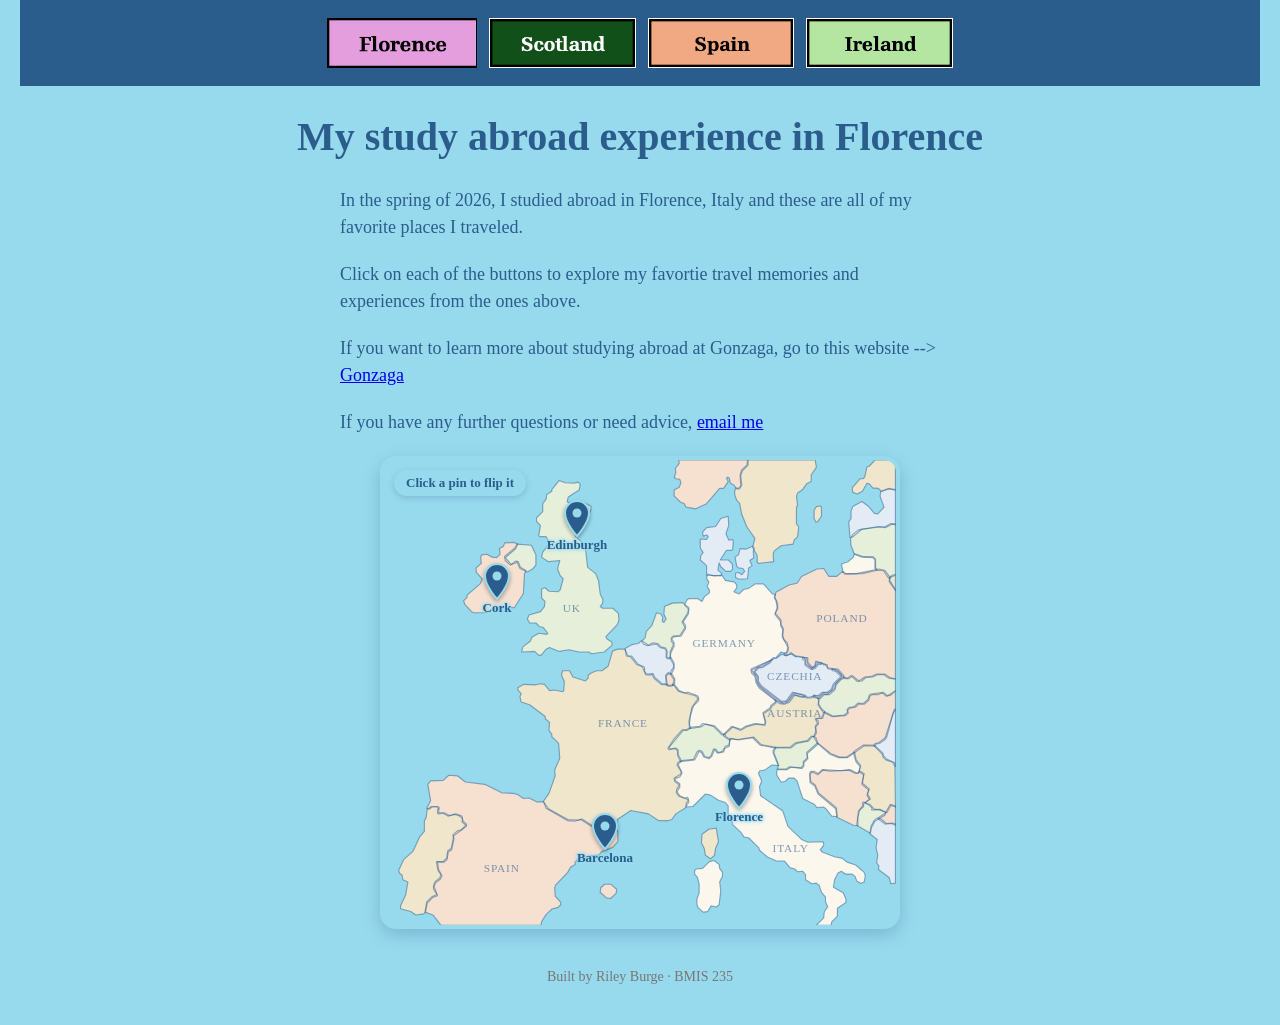
==== commit 04e126ba: "Correct email link text capitalization" ====
--- a/index.html
+++ b/index.html
@@ -33,7 +33,7 @@
 <p>Click on each of the buttons to explore my favortie travel memories and experiences from the ones above.</p>
 <p>If you want to learn more about studying abroad at Gonzaga, go to this website --> <a href="https://www.gonzaga.edu/gonzaga-in-florence">Gonzaga</a></p>
 
-<p>If you have any further questions or need advice, email me <a href="mailto: rburge@zagmail.gonzaga.edu">Email me</a></p>
+<p>If you have any further questions or need advice, <a href="mailto: rburge@zagmail.gonzaga.edu">email me</a></p>
 <!-- ===== SHOWCASE ======================================================
      This box is empty on purpose. In Part 7 you paste an interactive
      graphic BETWEEN the opening <div> and the closing </div> below.
